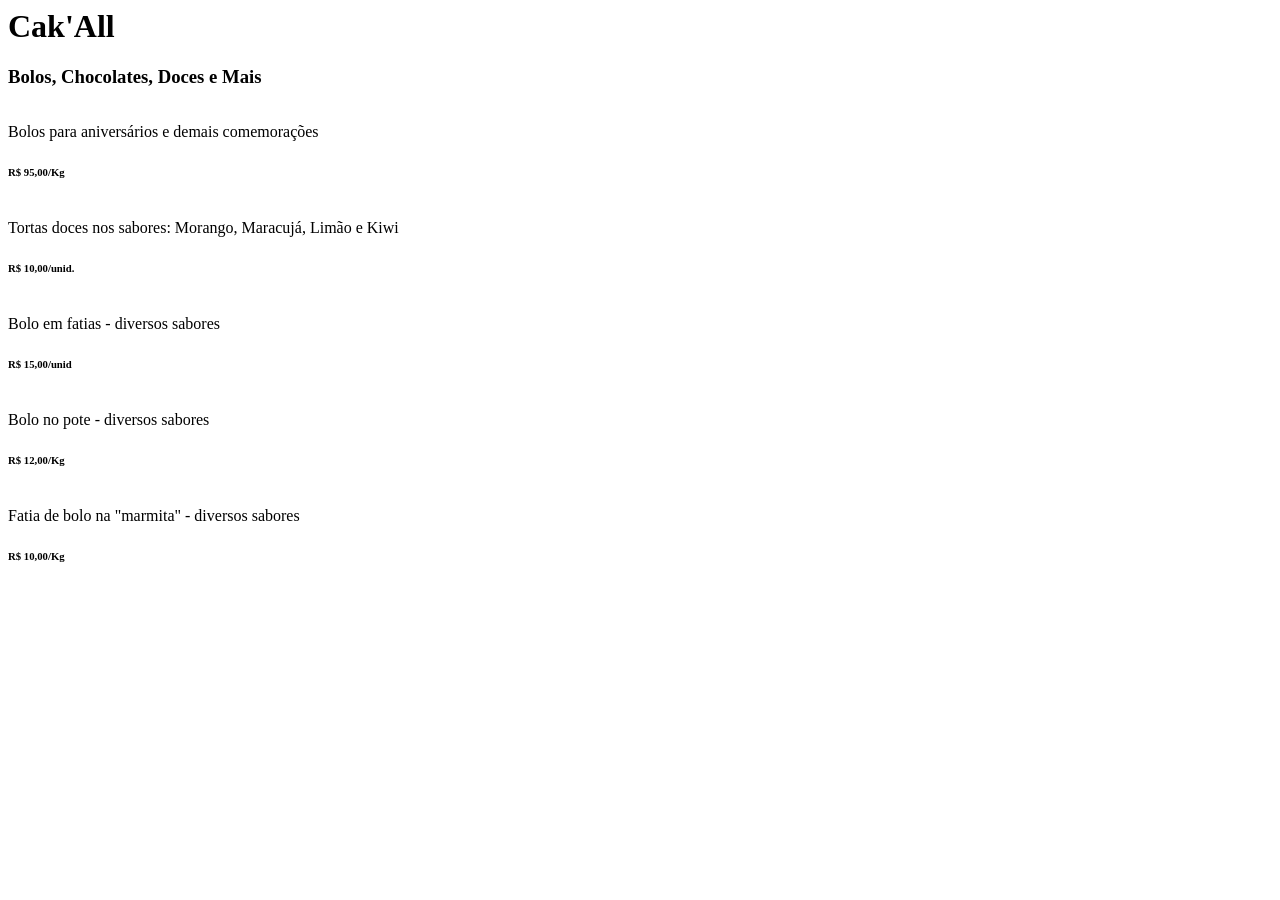
==== Cardapio/index.html @ c21b757c "Pasta Cardapio Adicionando pasta da atividade "Cardápio"." ====
<!<!DOCTYPE HTML>
<html>

    <head>
        <meta charset="utf-8">
        <title>Cak'All Doces</title>
        <meta name="viewport, initial-scale=1 width=device-width">
    </head>

    <body>
        <h1>Cak'All</h1>
        <h3>Bolos, Chocolates, Doces e Mais</h3>
        <div class="item">
            <img>
            <p>Bolos para aniversários e demais comemorações</p>
            <h6>R$ 95,00/Kg</h6>
        </div>
        <div class="item">
            <img>
            <p>Tortas doces nos sabores: Morango, Maracujá, Limão e Kiwi</p>
            <h6>R$ 10,00/unid.</h6>
        </div>
        <div class="item">
            <img>
            <p>Bolo em fatias -  diversos sabores</p>
            <h6>R$ 15,00/unid</h6>
        </div>
        <div class="item">
            <img>
            <p>Bolo no pote - diversos sabores</p>
            <h6>R$ 12,00/Kg</h6>
        </div>
        <div class="item">
            <img>
            <p>Fatia de bolo na "marmita" - diversos sabores</p>
            <h6>R$ 10,00/Kg</h6>
        </div>
    </body>
</html>
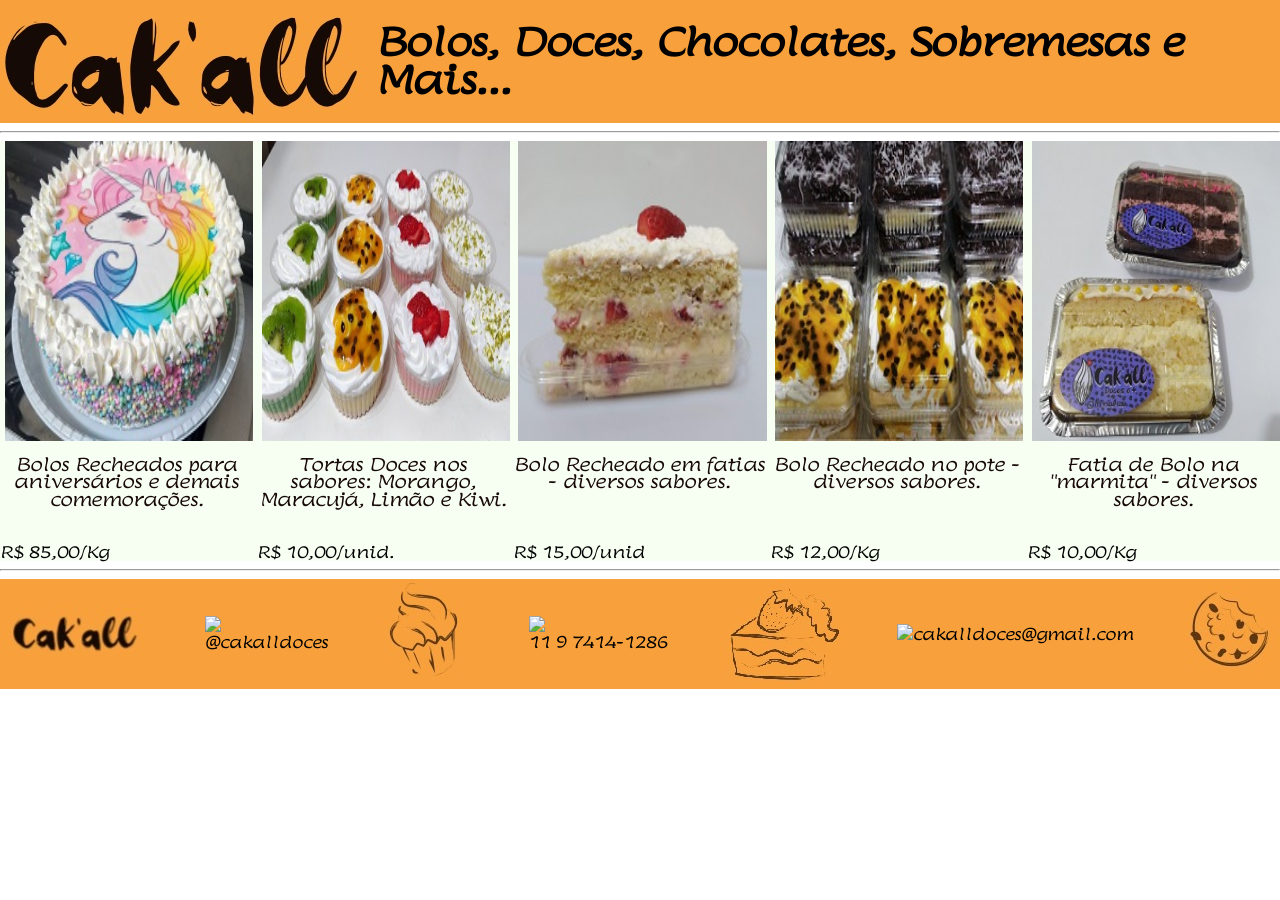
==== commit a4e247fb: "Fotos Inclusão de fotos e ícones." ====
--- a/Cardapio/index.html
+++ b/Cardapio/index.html
@@ -1,39 +1,64 @@
-<!<!DOCTYPE HTML>
-<html>
+<!DOCTYPE html>
+<html lang="pt-br">
 
     <head>
+        <title>Cak'All Doces</title>
         <meta charset="utf-8">
-        <title>Cak'All Doces</title>
-        <meta name="viewport, initial-scale=1 width=device-width">
+        <meta name="viewport" content=" initial-scale=1.0 width=device-width">
+        <link rel="stylesheet" href="./reset.css">
+        <link rel="stylesheet" href="./style.css" alt="">
+        <link rel="preconnect" href="https://fonts.googleapis.com">
+        <link rel="preconnect" href="https://fonts.gstatic.com" crossorigin>
+        <link href="https://fonts.googleapis.com/css2?family=Lumanosimo&display=swap" rel="stylesheet">
+       
     </head>
 
     <body>
-        <h1>Cak'All</h1>
-        <h3>Bolos, Chocolates, Doces e Mais</h3>
-        <div class="item">
-            <img>
-            <p>Bolos para aniversários e demais comemorações</p>
-            <h6>R$ 95,00/Kg</h6>
+        <header>
+            <img src="./pics/CakAll Laranja.jpg">
+            <h1>Bolos, Doces, Chocolates, Sobremesas e Mais...</h1>
+        </header>
+        <div>
+            <hr>
         </div>
-        <div class="item">
-            <img>
-            <p>Tortas doces nos sabores: Morango, Maracujá, Limão e Kiwi</p>
-            <h6>R$ 10,00/unid.</h6>
-        </div>
-        <div class="item">
-            <img>
-            <p>Bolo em fatias -  diversos sabores</p>
-            <h6>R$ 15,00/unid</h6>
-        </div>
-        <div class="item">
-            <img>
-            <p>Bolo no pote - diversos sabores</p>
-            <h6>R$ 12,00/Kg</h6>
-        </div>
-        <div class="item">
-            <img>
-            <p>Fatia de bolo na "marmita" - diversos sabores</p>
-            <h6>R$ 10,00/Kg</h6>
-        </div>
+        <main>
+            <div id="bolo" class="bolo">
+                <img class="foto" src="./pics/Unic.jpg">
+                <p class="produto">Bolos Recheados para aniversários e demais comemorações.</p>
+                <p class="'valor">R$ 85,00/Kg</p>
+            </div>
+            <div id="torta" class=torta>
+                <img class="foto"  src="./pics/Tortinhas.jpg">
+                <p class="produto">Tortas Doces nos sabores: Morango, Maracujá, Limão e Kiwi.</p>
+                <p class="'valor">R$ 10,00/unid.</p>
+            </div>
+            <div id="fatia" class="fatia">
+                <img class="foto"  src="./pics/FatiaMor.jpg">
+                <p class="produto">Bolo Recheado em fatias -  diversos sabores.</p>
+                <p class="'valor">R$ 15,00/unid</p>
+            </div>
+            <div id="pote" class="pote">
+                <img class="foto"  src="./pics/BolosPote.jpg">
+                <p class="produto">Bolo Recheado no pote - diversos sabores.</p>
+                <p class="'valor">R$ 12,00/Kg</p>
+            </div>
+            <div id="marmita" class="marmita">
+                <img class="foto"  src="./pics/BoloMarmita.jpg">
+                <p class="produto">Fatia de Bolo na "marmita" - diversos sabores.</p>
+                <p class="'valor">R$ 10,00/Kg</p>
+            </div>
+        </main>
     </body>
+    <div>
+        <hr>
+    </div>
+    <footer>
+        <img src="./pics/CakAll Rodap.jpg">
+        <p> <img  class="icon" rel="icon" src="./pics/logo-instagram.svg"> <br>@cakalldoces</p>
+        <img src="./pics/cupcake.jpg">
+        <p> <img  class="icon" rel="icon" src="pics/logo-whatsapp.svg"> <br>11 9 7414-1286</p>
+        <img src="./pics/bolo.jpg">
+        <p> <img class="icon" rel="icon" src="./pics/mail-outline.svg">cakalldoces@gmail.com</p>
+        <img src="./pics/cookie.jpg">
+    </footer>
 </html>
--- a/Cardapio/style.css
+++ b/Cardapio/style.css
@@ -0,0 +1,75 @@
+:root{
+	--laranja: #F8A03C;
+	--branco: #F7FFF2;
+	--preto: #170907;
+	font-family: 'Lumanosimo', cursive;
+}
+
+header{
+	display: flex;
+	align-items: center;
+	justify-content: space-between;
+	background-color: #F8A03C;
+	font-size: 38px;
+	font-weight: bold;
+
+}
+
+main{
+	display: grid;
+	grid-template-areas: "bolo", "torta", "fatia", "pote", "marmita";
+	grid-gap: 0.2em;
+	grid-template-columns: repeat(5, 1fr);
+	background-color: #F7FFF2;
+}
+
+#bolo{
+	grid-area: "bolo";
+}
+#torta{
+	grid-area: "torta";
+}
+#fatia{
+	grid-area: "fatia";
+}
+#pote{
+	grid-area: "pote";
+}
+#marmita{
+	grid-area: "marmita";
+}
+
+.foto{
+	max-width: 98%;
+	padding-left: 2%;
+	height: 300px;
+	align-self: auto;
+	width: auto;
+}
+
+.valor{
+	font-size: 2em;
+}
+
+.produto{
+	display: flex;
+	flex-wrap: wrap;
+	color: #170907;
+	text-align: center;
+	font-size: 1.1em;
+	width: auto;
+	height: 5em;
+	padding-top: 5%;
+}
+
+footer{
+	display: flex;
+	align-items: center;
+	justify-content: space-between;
+	background-color: #F8A03C;
+}
+
+.icon{
+	max-width: 2rem;
+	max-height: 2rem;
+}
